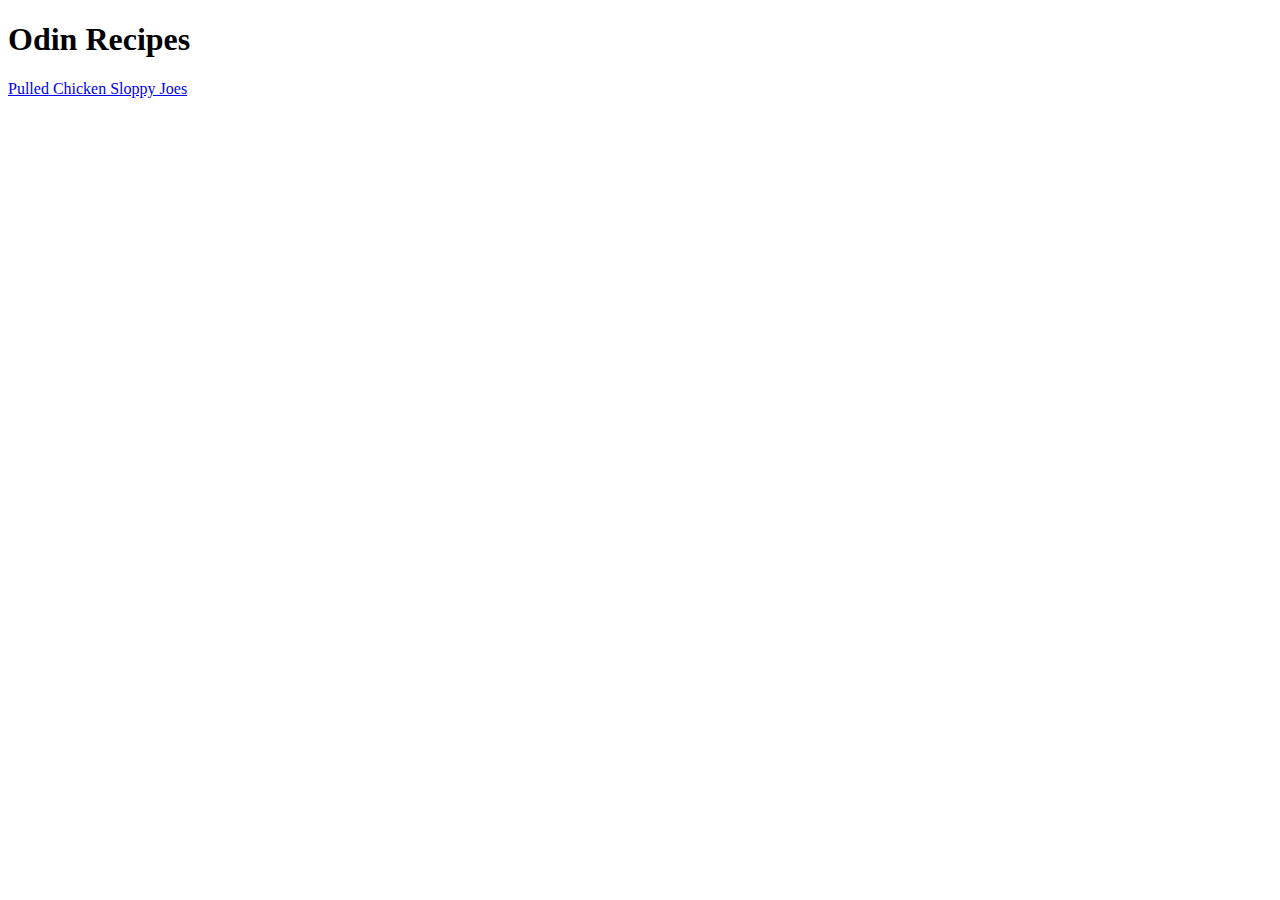
==== index.html @ 0553e42d "Complete pulled_chicken_sloppy_joes.html" ====
<!DOCTYPE html>
<html lang="en">
<head>
    <meta charset="UTF-8">
    <meta name="viewport" content="width=device-width, initial-scale=1.0">
    <title>Odin Recipes</title>
</head>
<body>
    <h1>Odin Recipes</h1>
    <a href="./recipes/pulled_chicken_sloppy_joes.html">Pulled Chicken Sloppy Joes</a>
</body>
</html>
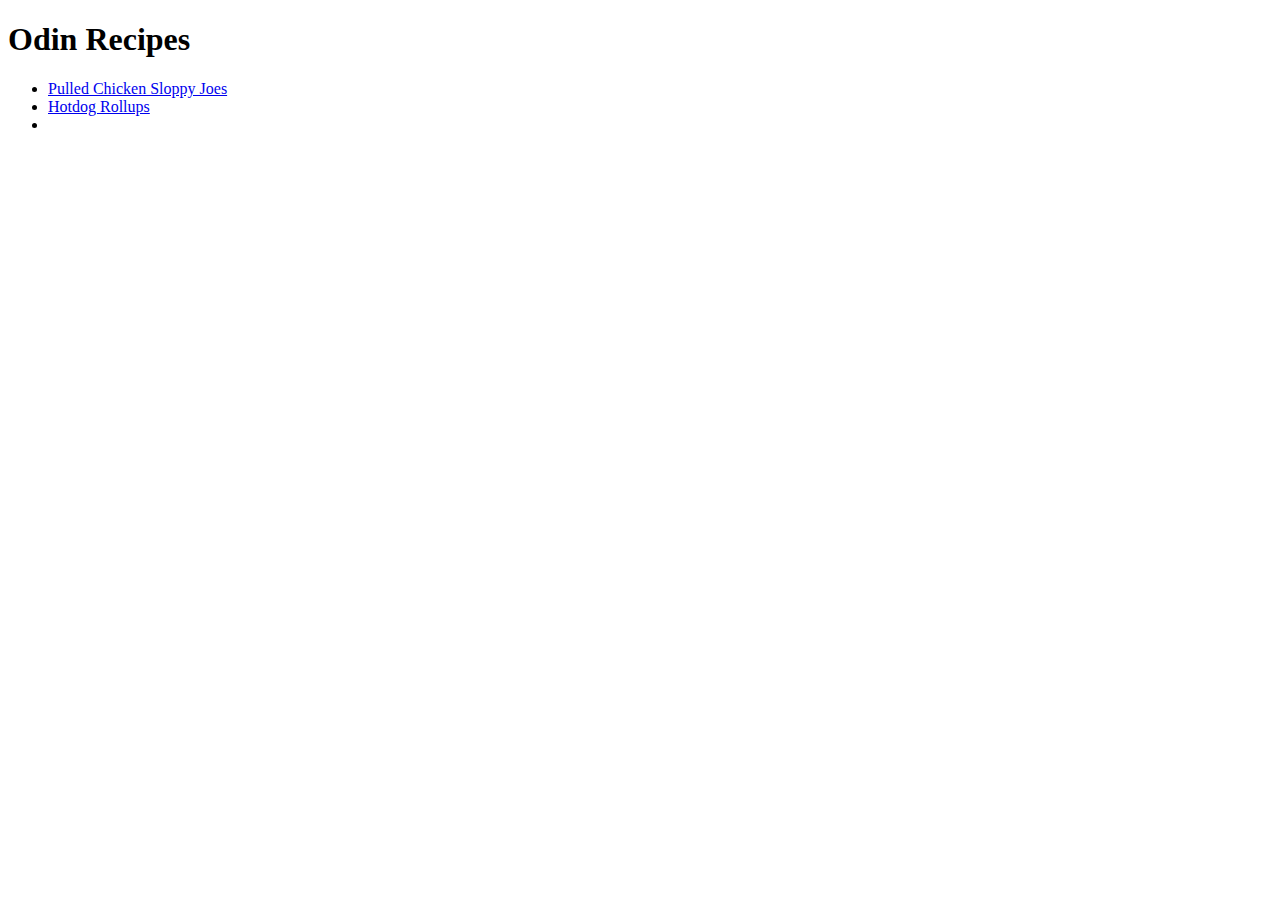
==== commit dae37d40: "Add ploughman_sandwich.html" ====
--- a/index.html
+++ b/index.html
@@ -7,6 +7,11 @@
 </head>
 <body>
     <h1>Odin Recipes</h1>
-    <a href="./recipes/pulled_chicken_sloppy_joes.html">Pulled Chicken Sloppy Joes</a>
+    <ul>
+        <li><a href="./recipes/pulled_chicken_sloppy_joes.html">Pulled Chicken Sloppy Joes</a></li>
+        <li><a href="./recipes/hotdog_rollups.html">Hotdog Rollups</a></li>
+        <li></li>
+    </ul>
+    
 </body>
 </html>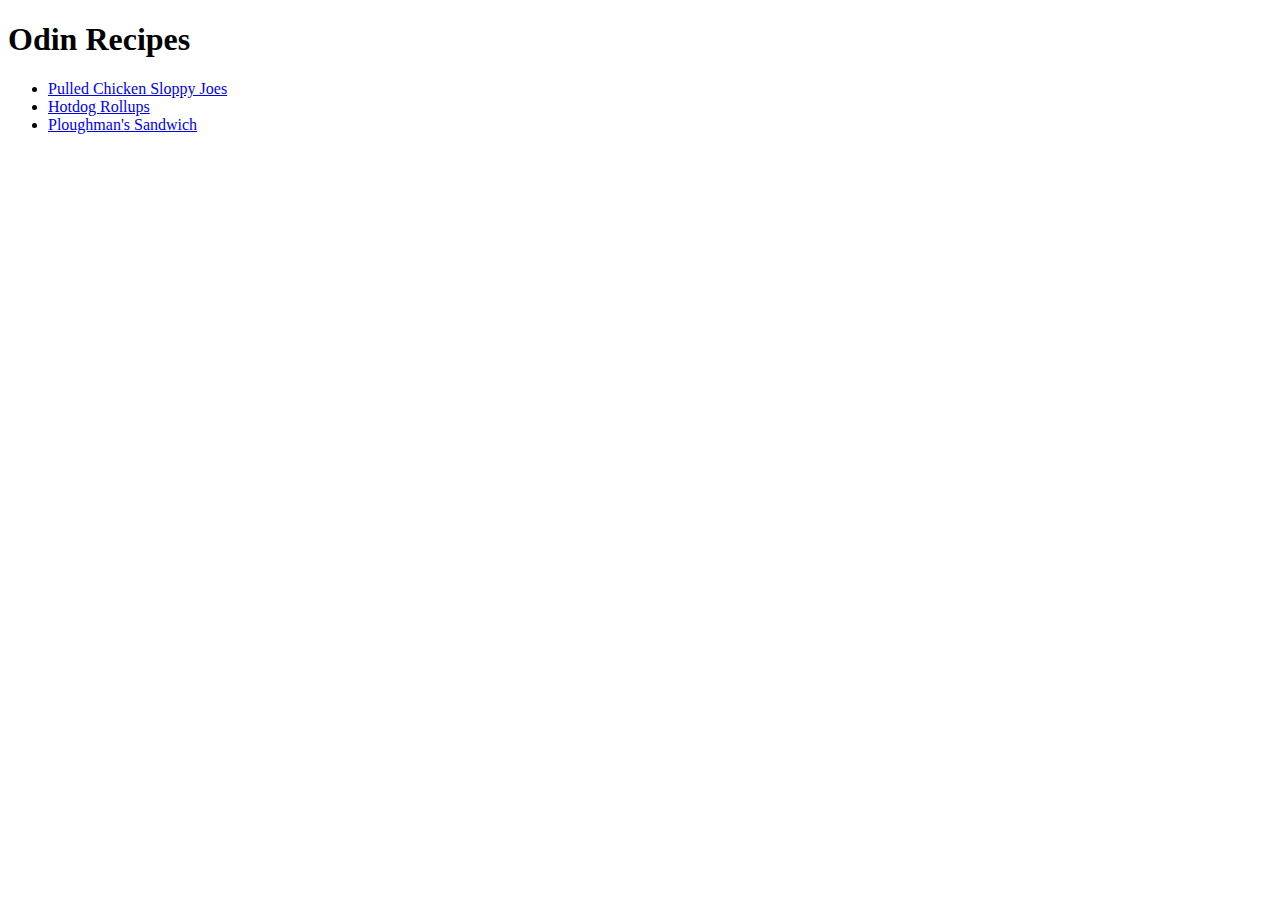
==== commit 7d938f45: "Fix a bug for the Ploughman Sandwich" ====
--- a/index.html
+++ b/index.html
@@ -10,7 +10,7 @@
     <ul>
         <li><a href="./recipes/pulled_chicken_sloppy_joes.html">Pulled Chicken Sloppy Joes</a></li>
         <li><a href="./recipes/hotdog_rollups.html">Hotdog Rollups</a></li>
-        <li></li>
+        <li><a href="./recipes/ploughman_sandwich.html">Ploughman's Sandwich</a></li>
     </ul>
     
 </body>
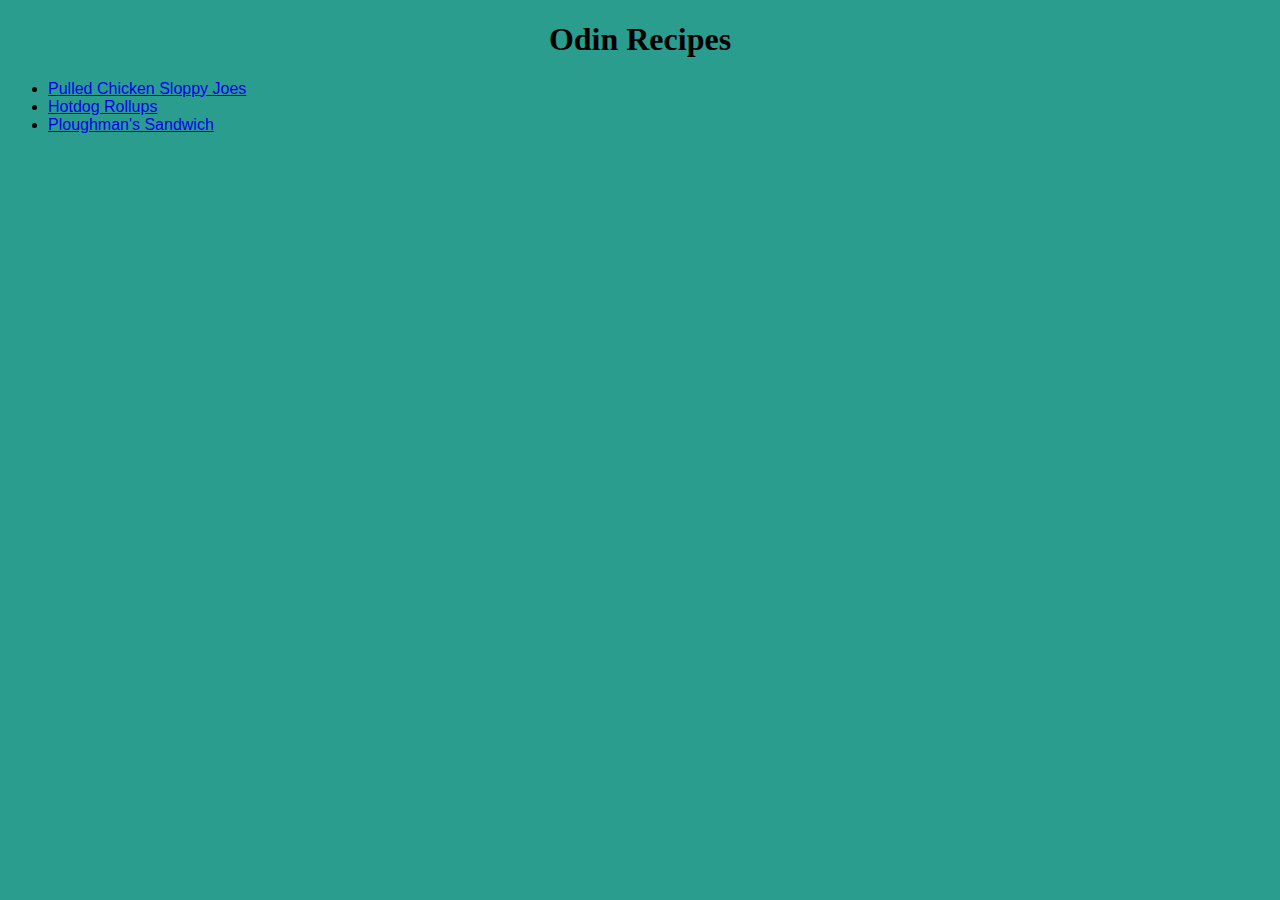
==== commit 7f9c23a3: "Modify the base styling of the webpage" ====
--- a/index.html
+++ b/index.html
@@ -4,8 +4,9 @@
     <meta charset="UTF-8">
     <meta name="viewport" content="width=device-width, initial-scale=1.0">
     <title>Odin Recipes</title>
+    <link rel="stylesheet" href="style.css">
 </head>
-<body>
+<body class="mainpage">
     <h1>Odin Recipes</h1>
     <ul>
         <li><a href="./recipes/pulled_chicken_sloppy_joes.html">Pulled Chicken Sloppy Joes</a></li>
--- a/style.css
+++ b/style.css
@@ -0,0 +1,87 @@
+.mainpage {
+    background-color: #2a9d8f;
+}
+
+.mainpage h1 {
+    text-align: center;
+    font-family: copperplate, fantasy;
+}
+
+.mainpage li {
+    font-family: 'Gill Sans', 'Gill Sans MT', Calibri, 'Trebuchet MS', sans-serif;
+}
+
+.pulled_chicken_sloppy_joes {
+    background-color: #264653;
+}
+
+.pulled_chicken_sloppy_joes h1 {
+    text-align: center;
+    font-family: copperplate, fantasy;
+}
+
+.pulled_chicken_sloppy_joes img {
+    height: auto;
+    width: 600px;
+    display: block;
+    margin-left: auto;
+    margin-right: auto;
+}
+
+.pulled_chicken_sloppy_joes h2 {
+    text-align: center;
+}
+
+.pulled_chicken_sloppy_joes a {
+    color: #e9c46a;
+}
+
+.hotdog_rollups {
+    background-color: #264653;
+}
+
+.hotdog_rollups h1 {
+    text-align: center;
+    font-family: copperplate, fantasy;
+}
+
+.hotdog_rollups img {
+    height: auto;
+    width: 600px;
+    display: block;
+    margin-left: auto;
+    margin-right: auto;
+}
+
+.hotdog_rollups h2 {
+    text-align: center;
+}
+
+.hotdog_rollups a {
+    color: #e9c46a;
+}
+
+.hotdog_rollups {
+    background-color: #264653;
+}
+
+.hotdog_rollups h1 {
+    text-align: center;
+    font-family: copperplate, fantasy;
+}
+
+.hotdog_rollups img {
+    height: auto;
+    width: 600px;
+    display: block;
+    margin-left: auto;
+    margin-right: auto;
+}
+
+.hotdog_rollups h2 {
+    text-align: center;
+}
+
+.hotdog_rollups a {
+    color: #e9c46a;
+}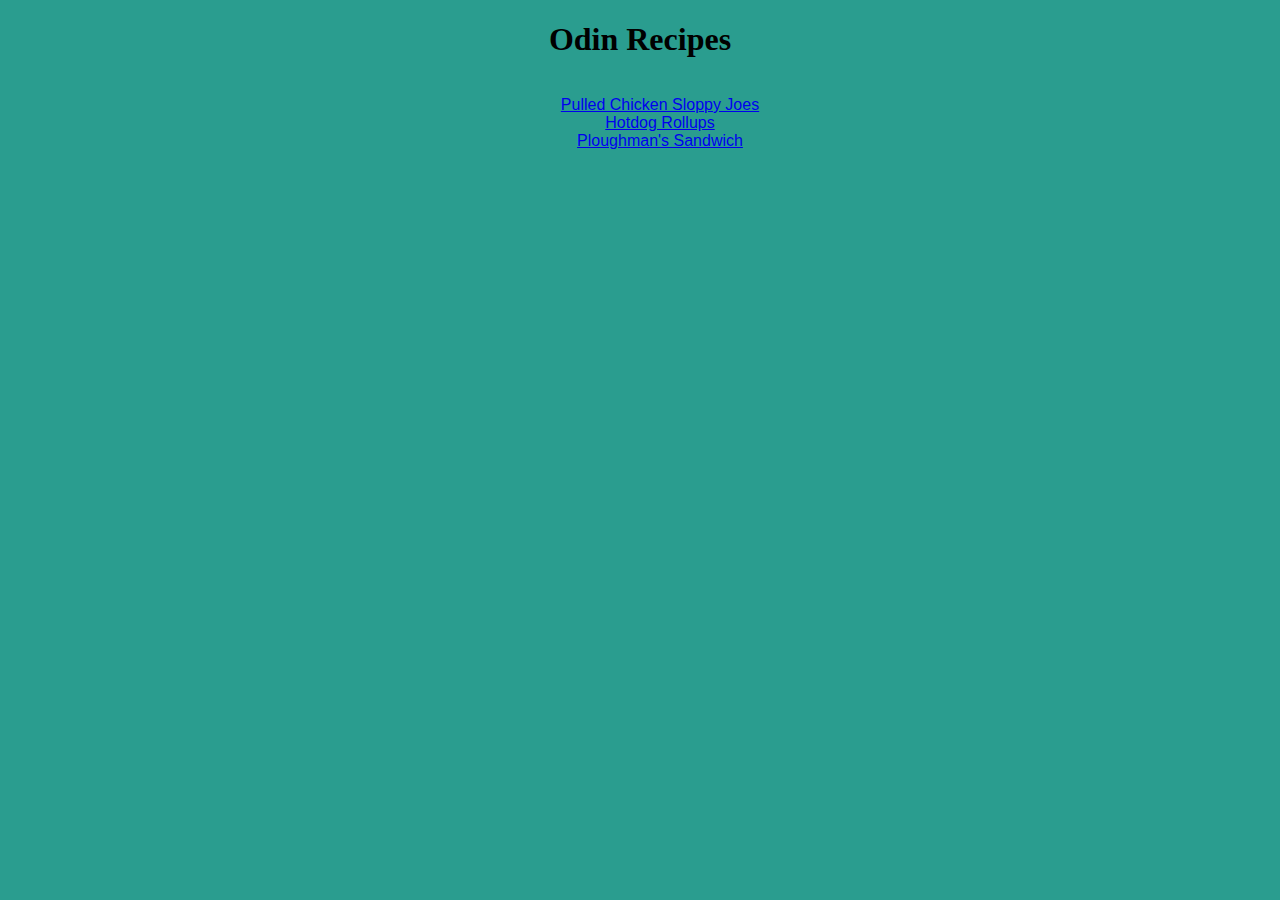
==== commit 9660dbee: "Modify content with additional styling" ====
--- a/index.html
+++ b/index.html
@@ -8,11 +8,14 @@
 </head>
 <body class="mainpage">
     <h1>Odin Recipes</h1>
-    <ul>
-        <li><a href="./recipes/pulled_chicken_sloppy_joes.html">Pulled Chicken Sloppy Joes</a></li>
-        <li><a href="./recipes/hotdog_rollups.html">Hotdog Rollups</a></li>
-        <li><a href="./recipes/ploughman_sandwich.html">Ploughman's Sandwich</a></li>
-    </ul>
+    <div class="featured">
+        <ul>
+            <li><a href="./recipes/pulled_chicken_sloppy_joes.html">Pulled Chicken Sloppy Joes</a></li>
+            <li><a href="./recipes/hotdog_rollups.html">Hotdog Rollups</a></li>
+            <li><a href="./recipes/ploughman_sandwich.html">Ploughman's Sandwich</a></li>
+        </ul>
+    </div>
+    
     
 </body>
 </html>--- a/style.css
+++ b/style.css
@@ -9,6 +9,18 @@
 
 .mainpage li {
     font-family: 'Gill Sans', 'Gill Sans MT', Calibri, 'Trebuchet MS', sans-serif;
+}
+
+.featured {
+    text-align: center;
+}
+
+.featured ul {
+    display: inline-block;
+}
+
+.featured li {
+    list-style: none;
 }
 
 .pulled_chicken_sloppy_joes {
